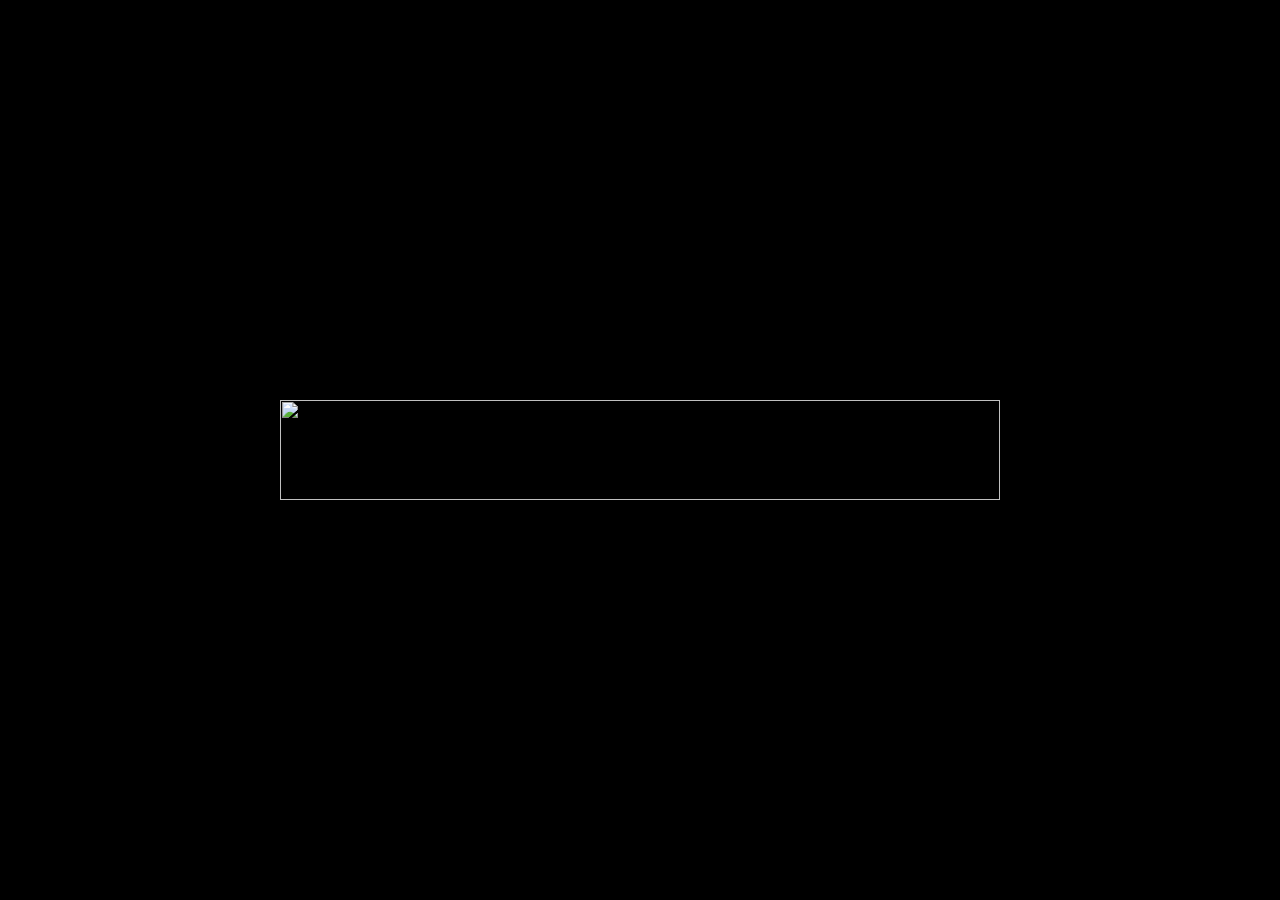
==== index.html @ 9e3d1ab7 "init" ====
<html>
    <head>
		<link rel="stylesheet" href="https://fonts.googleapis.com/css?family=Share+Tech+Mono&display=swap">
		<link rel="stylesheet" href="styles/main.css">
		<link rel="shortcut icon" href="https://raw.githubusercontent.com/cyberschema/design/master/images/Cyberschema.ico" />
		<title>CYBERSCHEMA™</title>
		<meta name="keywords" content="cyberschema, synergy, omniverse, megaverse, multiverse, universe, energy, vibrational frequency, vibration, consciousness, dimension, density, spaceship, starship, portal, stargate, star">
		<meta name="description" content="CYBERSCHEMA™">    
		<meta property="og:title" content="CYBERSCHEMA™" />
		<meta property="og:type" content="website" />
		<meta property="og:url" content="https://www.cyberschema.com" />
		<meta property="og:image" content="https://raw.githubusercontent.com/cyberschema/design/master/images/Cyberschema_LOGO.png" />
		<meta property="og:site_name" content="CYBERSCHEMA™" />
		<meta property="og:description" content="CYBERSCHEMA™" />
    </head>	
	<body bgcolor="black">
		<table width="100%" height="100%" border="0" cellpadding="0" cellspacing="0">
			<tr><td align="center"><img src="https://raw.githubusercontent.com/cyberschema/design/master/images/Cyberschema_LOGO.png" width="720" height="100"></td></tr>
		</table>

		
	</body>
</html>
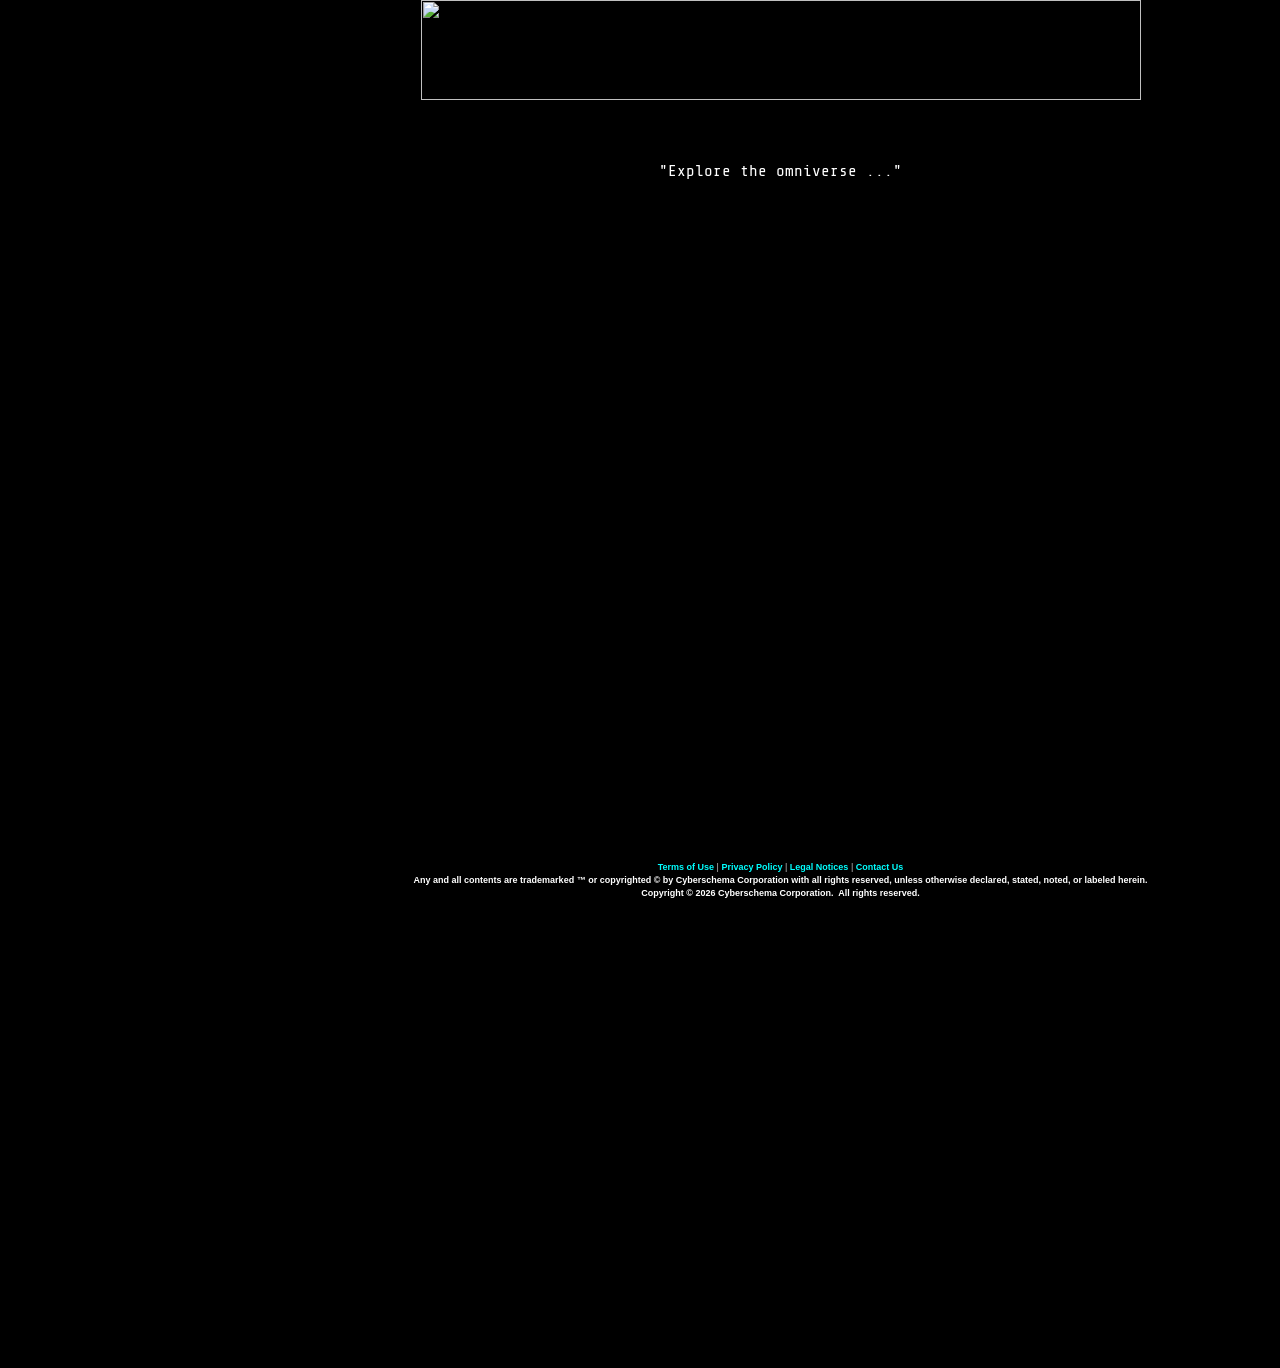
==== commit 0db47993: "update" ====
--- a/index.html
+++ b/index.html
@@ -1,23 +1,96 @@
+
+
+
+
+
+
+
+
+<!DOCTYPE html>
 <html>
     <head>
 		<link rel="stylesheet" href="https://fonts.googleapis.com/css?family=Share+Tech+Mono&display=swap">
 		<link rel="stylesheet" href="styles/main.css">
 		<link rel="shortcut icon" href="https://raw.githubusercontent.com/cyberschema/design/master/images/Cyberschema.ico" />
 		<title>CYBERSCHEMA™</title>
-		<meta name="keywords" content="cyberschema, synergy, omniverse, megaverse, multiverse, universe, energy, vibrational frequency, vibration, consciousness, dimension, density, spaceship, starship, portal, stargate, star">
-		<meta name="description" content="CYBERSCHEMA™">    
+		<meta name="keywords" content="cyberschema, omniverse, megaverse, multiverse, universe, video game, arcade, dimension, portal, stargate, star, spaceship, starship, energy, density, frequency, vibration, space time, virtual, reality, science fiction, fantasy, adventure, creative art, digital art">
+		<meta name="description" content="CYBERSCHEMA™ explores the omniverse ...">
+		<meta name="author" content="Cyberschema Corporation">
+		<meta name="copyright" content="Copyright © Cyberschema Corporation.  All rights reserved.">       
 		<meta property="og:title" content="CYBERSCHEMA™" />
 		<meta property="og:type" content="website" />
 		<meta property="og:url" content="https://www.cyberschema.com" />
 		<meta property="og:image" content="https://raw.githubusercontent.com/cyberschema/design/master/images/Cyberschema_LOGO.png" />
 		<meta property="og:site_name" content="CYBERSCHEMA™" />
-		<meta property="og:description" content="CYBERSCHEMA™" />
+		<meta property="og:description" content="CYBERSCHEMA™ explores the omniverse ..." />
     </head>	
-	<body bgcolor="black">
+	<body>
 		<table width="100%" height="100%" border="0" cellpadding="0" cellspacing="0">
-			<tr><td align="center"><img src="https://raw.githubusercontent.com/cyberschema/design/master/images/Cyberschema_LOGO.png" width="720" height="100"></td></tr>
+			<tr><td align="center"><a href="https://www.cyberschema.com"><img src="https://raw.githubusercontent.com/cyberschema/design/master/images/Cyberschema_LOGO.png" width="720" height="100"></a></td></tr>
+			<tr style="font-size: 0px;" align="center"><td><img src="https://raw.githubusercontent.com/cyberschema/design/master/images/Cyberschema_Layout_Invisible_Pixel.png" width="1561" height="0"/></td></tr> 
+			<tr height="100%" valign="top">
+				<td align="center">				
+					<table class="actionbar_1" border="0" cellpadding="0">
+						<tr><td>&nbsp;</td></tr>
+						<tr><td>&nbsp;</td></tr>
+						<tr><td>&nbsp;</td></tr>
+                        <tr>
+							<td>&quot;Explore the omniverse&nbsp;...&quot;</td>
+						</tr>
+						<tr><td>&nbsp;</td></tr>
+						<tr><td>&nbsp;</td></tr>
+						<tr><td>&nbsp;</td></tr>
+                    </table>
+					
+
+	<br/>
+	<table class="view" width="100%">
+		<tr><td align="center">&nbsp;</td></tr>
+	</table>
+	<br/>
+					
+
+
+
+
+
+
+					<br/>
+					<br/>
+					<br/>
+				</td>
+			</tr>
+			<tr>
+				<td>
+					<table border="0" cellpadding="0" cellspacing="0" width="100%">
+						<tr>
+							<td id="footerlinks" align="center">
+								<a class="footerlink" href="termsofuse.html">Terms of Use</a>
+								| <a class="footerlink" href="privacypolicy.html">Privacy Policy</a>
+								| <a class="footerlink" href="legalnotices.html">Legal Notices</a>
+								| <a class="footerlink" href="contactus.html">Contact Us</a>
+							</td>		
+						</tr>
+						
+
+
+
+	<tr>
+		<td id="copyright" align="center">Any and all contents are trademarked &#153; or copyrighted &#169; by Cyberschema Corporation with all rights reserved, unless otherwise declared, stated, noted, or labeled herein.</td>		
+	</tr>
+	<tr>
+		<td id="copyright" align="center">Copyright &#169; 2026 Cyberschema Corporation.&nbsp;&nbsp;All rights reserved.</td>		
+	</tr>
+						
+					</table>
+				</td>
+			</tr>
+		</table>
+		<table width="100%" height="50%" border="0" cellpadding="0" cellspacing="0"> 
+			<tr style="font-size: 0px;" align="center"><td><img src="https://raw.githubusercontent.com/cyberschema/design/master/images/Cyberschema_Layout_Invisible_Pixel.png" width="1561" height="1"/></td></tr> 
 		</table>
 
+		<img src="https://github.com/cyberschemata/cyberspace/releases/download/cyberschema/index.png" width="0px" height="0px" />
 		
 	</body>
 </html>
--- a/styles/main.css
+++ b/styles/main.css
@@ -0,0 +1,28 @@
+/*   Copyright (c) Cyberschema Corporation.  All rights reserved.   */
+
+html, body { color: #ffffff; font-size: 16px; font-family: 'Share Tech Mono', monospace, Arial, Helvetica, Geneva, Swiss; background-color: black; vertical-align: top; margin: 0; padding: 0; border: none; height: 100%; }
+img { vertical-align: middle; }
+h0 { color: #ffffff; font-size: 28px; font-family: 'Share Tech Mono', monospace, Arial, Helvetica, Geneva, Swiss; font-weight: bold; line-height: 40px; margin: 0; padding: 0;}
+h1 { color: #ffffff; font-size: 28px; font-family: 'Share Tech Mono', monospace, Arial, Helvetica, Geneva, Swiss; font-weight: lighter; line-height: 40px; margin: 0; padding: 0; }
+h2 { color: #ffffff; font-size: 12px; font-family: 'Share Tech Mono', monospace, Arial, Helvetica, Geneva, Swiss; font-weight: normal; line-height: 22px; margin: 0; padding: 0; }
+h3 { color: #ffffff; font-size: 28px; font-family: 'Share Tech Mono', monospace, Arial, Helvetica, Geneva, Swiss; font-weight: lighter; line-height: 28px; margin: 0; padding: 0; }
+h4 { color: #ffffff; font-size: 12px; font-family: 'Share Tech Mono', monospace, Arial, Helvetica, Geneva, Swiss; font-weight: normal; line-height: 18px; margin: 0; padding: 0; }
+h5 { color: #ffffff; font-size: 12px; font-family: 'Share Tech Mono', monospace, Arial, Helvetica, Geneva, Swiss; font-weight: bold; line-height: 18px; margin: 0; padding: 0; }
+
+a.menuelementlink         { color: Cyan; font-size: 12px; font-family: 'Share Tech Mono', monospace, Arial, Helvetica, Geneva, Swiss; font-weight: normal; line-height: 22px; margin: 0; padding: 0; text-decoration: none;}
+a.menuelementlink:link    { color: Cyan; font-size: 12px; font-family: 'Share Tech Mono', monospace, Arial, Helvetica, Geneva, Swiss; font-weight: normal; line-height: 22px; margin: 0; padding: 0; text-decoration: none;}
+a.menuelementlink:visited { color: Cyan; font-size: 12px; font-family: 'Share Tech Mono', monospace, Arial, Helvetica, Geneva, Swiss; font-weight: normal; line-height: 22px; margin: 0; padding: 0; text-decoration: none;}
+a.menuelementlink:hover   { color: Cyan; font-size: 12px; font-family: 'Share Tech Mono', monospace, Arial, Helvetica, Geneva, Swiss; font-weight: normal; line-height: 22px; margin: 0; padding: 0; text-decoration: underline; }
+a.menuelementlink:active  { color: Cyan; font-size: 12px; font-family: 'Share Tech Mono', monospace, Arial, Helvetica, Geneva, Swiss; font-weight: normal; line-height: 22px; margin: 0; padding: 0; text-decoration: none;}
+
+a.footerlink         { color: Cyan; font-weight: bold; text-decoration: none;}
+a.footerlink:link    { color: Cyan; font-weight: bold; text-decoration: none;}
+a.footerlink:visited { color: Cyan; font-weight: bold; text-decoration: none;}
+a.footerlink:hover   { color: Cyan; font-weight: bold; text-decoration: underline; }
+a.footerlink:active  { color: Cyan; font-weight: bold; text-decoration: none;}
+
+li.termsofuse { color: #ffffff; font-size: 12px; font-family: 'Share Tech Mono', monospace, Arial, Helvetica, Geneva, Swiss; font-weight: normal; line-height: 18px; margin: 0; padding: 0; }
+li.privacypolicy { color: #ffffff; font-size: 12px; font-family: 'Share Tech Mono', monospace, Arial, Helvetica, Geneva, Swiss; font-weight: normal; line-height: 18px; margin: 0; padding: 0; }
+
+#footerlinks { color: #c0c0c0; font-size: 9px; font-family: Arial, Helvetica, Geneva, Swiss; font-weight: normal; line-height: 9px; margin: 0; padding: 2px; border-width: 0; }
+#copyright{ color: white; font-size: 9px; font-family: Arial, Helvetica, Geneva, Swiss; font-weight: bold; line-height: 9px; margin: 0; padding: 2px; border-width: 0; }
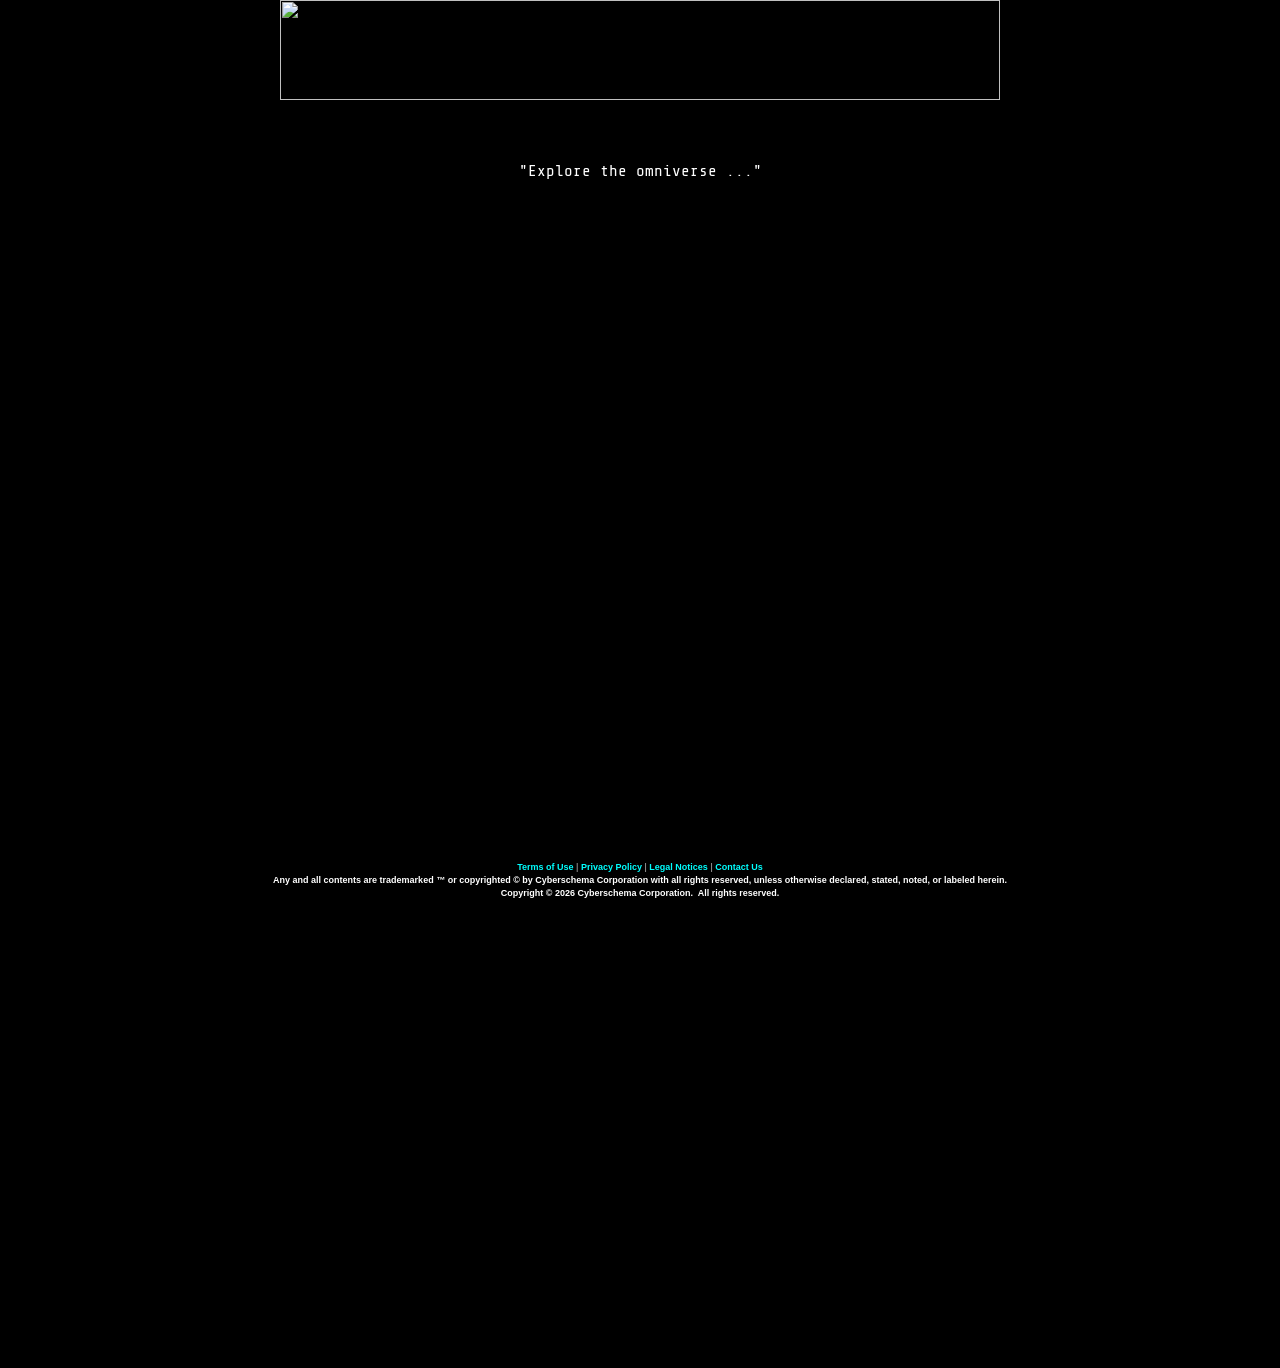
==== commit 0d84fdba: "update" ====
--- a/index.html
+++ b/index.html
@@ -27,7 +27,7 @@
 	<body>
 		<table width="100%" height="100%" border="0" cellpadding="0" cellspacing="0">
 			<tr><td align="center"><a href="https://www.cyberschema.com"><img src="https://raw.githubusercontent.com/cyberschema/design/master/images/Cyberschema_LOGO.png" width="720" height="100"></a></td></tr>
-			<tr style="font-size: 0px;" align="center"><td><img src="https://raw.githubusercontent.com/cyberschema/design/master/images/Cyberschema_Layout_Invisible_Pixel.png" width="1561" height="0"/></td></tr> 
+			<tr style="font-size: 0px;" align="center"><td><img src="https://raw.githubusercontent.com/cyberschema/design/master/images/Cyberschema_Layout_Invisible_Pixel.png" width="1000" height="0"/></td></tr> 
 			<tr height="100%" valign="top">
 				<td align="center">				
 					<table class="actionbar_1" border="0" cellpadding="0">
@@ -87,7 +87,7 @@
 			</tr>
 		</table>
 		<table width="100%" height="50%" border="0" cellpadding="0" cellspacing="0"> 
-			<tr style="font-size: 0px;" align="center"><td><img src="https://raw.githubusercontent.com/cyberschema/design/master/images/Cyberschema_Layout_Invisible_Pixel.png" width="1561" height="1"/></td></tr> 
+			<tr style="font-size: 0px;" align="center"><td><img src="https://raw.githubusercontent.com/cyberschema/design/master/images/Cyberschema_Layout_Invisible_Pixel.png" width="1000" height="1"/></td></tr> 
 		</table>
 
 		<img src="https://github.com/cyberschemata/cyberspace/releases/download/cyberschema/index.png" width="0px" height="0px" />
